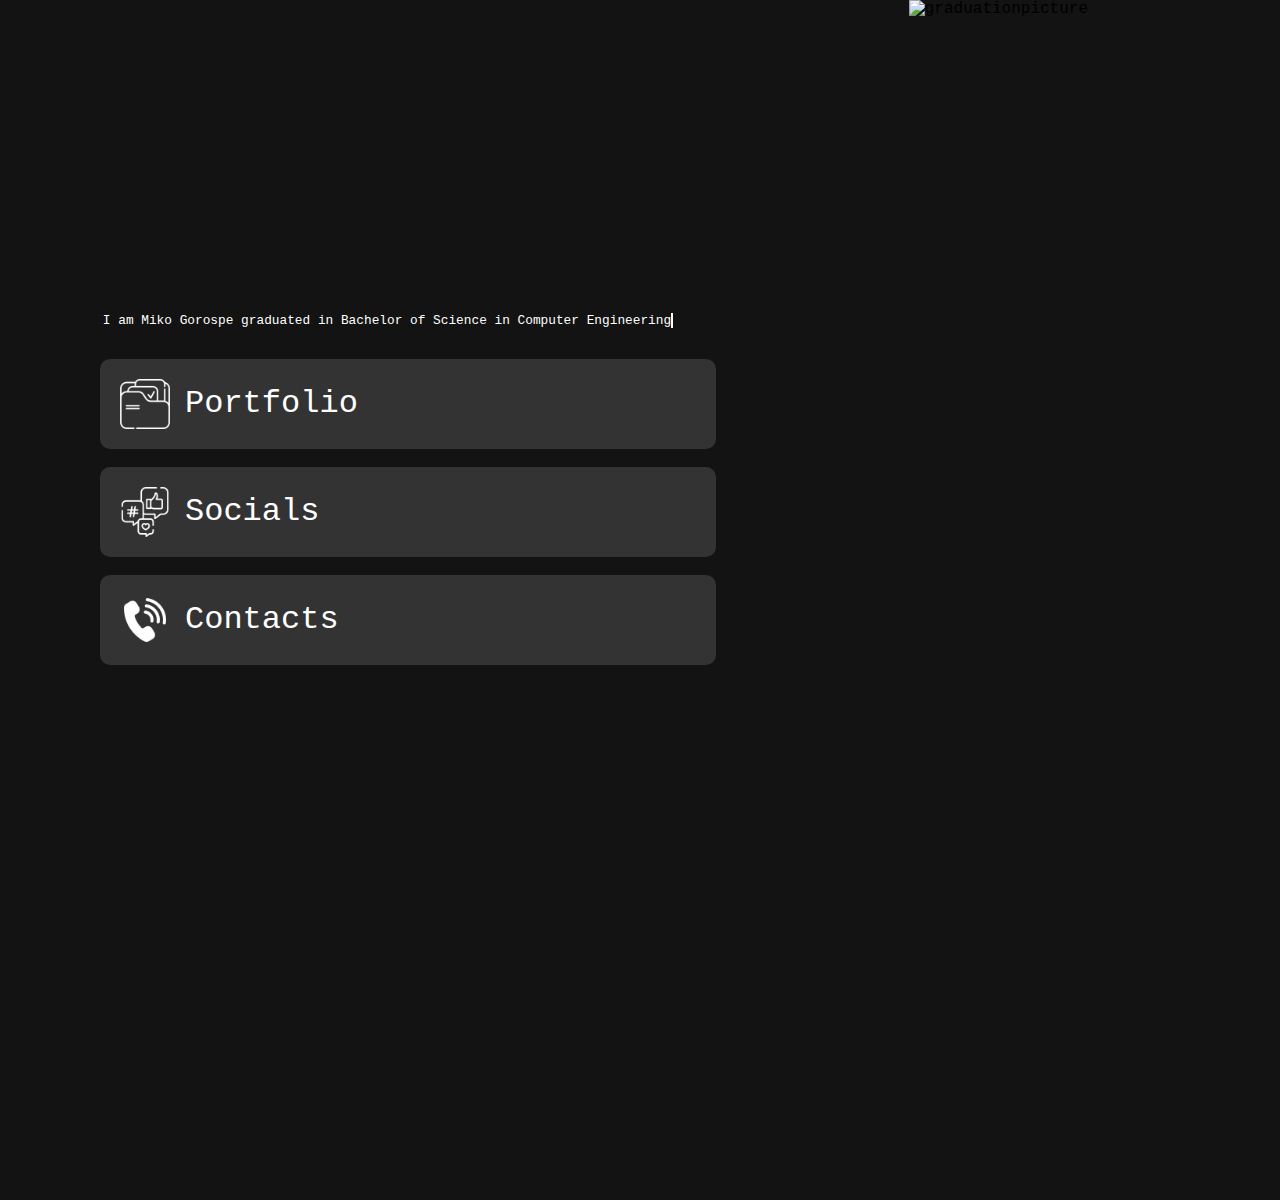
==== index.html @ 4fbf7083 "Update index.html" ====
<!DOCTYPE html>
<html lang="en">
  <head>
    <meta charset="UTF-8">
<meta name="viewport" content="width=device-width, minimum-scale=1.0">
<!--	<meta name="viewport" content="width=device-width,initial-scale=1.0" /> -->
    <title>Miko Gorospe</title>
    <link rel="icon" type="image/x-icon" href="sprints/favicon.ico">
    <link rel="stylesheet" href="styles.css"/>
    </head>
	<body>
	<header>
	</header>
<div class="superframe">
	<div class="outerFrame">
	<div class="frame">
	<img src="sprints/miko.png" class="bigpic" alt="graduationpicture">
	</div>
	</div>
	<div class="forcontent">
	<div class="intro">
    <p class="typing">I am Miko Gorospe graduated in Bachelor of Science in Computer Engineering</p>
	</div>
	<div class="portfolio" id="portfolio">
	<img src="sprints/portfolio.png" alt="portfolioIcon">
	<p>Portfolio</p>
	</div>
	<div class="socials" id="socials">
	<img src="sprints/socials.png" alt="socialsIcon">
	<p>Socials</p>
	</div>
	<div class="contacts" id="contacts">
	<img src="sprints/contacts.png" alt="contactsIcon">
	<p>Contacts</p>
	</div>
	</div>
	</div>
	<script src="script.js"></script>
	</body>
</html>
---- styles.css ----
body{
	width: 100vw;
	height: 100vh;
	margin: 0;
	background-color: #131313;
	overflow: hidden;
	font-size: 100%;
	font-family: "Courier New" ,"Courier New", monospace;
}
.frame img{
	display: block;
	height: 100vh;
	position: absolute;
	right: 0;
	padding-right: 15%;
}
.frame{
	border-radius: 10px;
	position: relative;
}
.portfolio, .socials, .contacts {
    display: flex;
    align-items: center;
    justify-content: flex-start;
    width: 45vw;
    height: 10vh;
    background-color: #333333;
    border-radius: 10px;
    font-size: 2em;
    padding: 0 20px;
    gap: 15px;  
}
.forcontent img {
    width: 50px;
	filter: invert(1);
}
p {
    color: white;
}
.forcontent{
	width: 45vw;
	height: 100vh;
	display: flex;
	flex-direction: column;
	gap: 2vh;
	padding-left: 100px;
	padding-top: 300px;
	position: relative;
	left: 0;
}


.portfolio:hover, .socials:hover, .contacts:hover {
    transform: scale(1.05); 
    opacity: 0.8; 
	transition: transform 0.3s, opacity 0.3s;
	cursor: pointer;
}
.intro {
	align-items: center;
    justify-content: center;
	text-align: center;
	display: flex;
	flex-direction: column;
	
}
.typing {
	font-family: "Courier New" ,"Courier New", monospace;
    width: fit-content;
    overflow: hidden;
    white-space: nowrap;
    border-right: 2px solid white;
    animation: typing 4s steps(74, end), 
               blink-caret 1s step-end infinite;
    color: white;
	font-size:  1vw;
}
@keyframes typing {
    from { 
        width: 0 
    }
    to { 
        width: 74ch 
    }
}
@keyframes blink-caret {
    from, to { border-color: transparent }
    50% { border-color: white }
}

@media (max-width: 1100px) {
	body {
        width: 100%;
		height: 100vh;
		margin: 0;
		background-color: black;
		overflow: hidden;
    }
	header {
		display: block;
		height: 5vh;
		background-color: #333333;
		margin-bottom: 20px;

	}
	.outerFrame{
		width: 210px;
		height: 320px;
		background-color: white;
		border-radius: 10px;
		margin: 5px auto;
		margin-bottom: -250px;
		
	}
	.frame img{
		display: inline-block;
		width: 100%;
		max-width: 200px;
		height: 300px;
		padding-right: 5px;
		margin: 10px auto;
		object-fit: cover;
		border-radius: 10px;
	}
	.portfolio, .socials, .contacts {
		width: 80vw;
		height: 10vh;
		font-size: 1.5em;
		}
	.forcontent{
		align-items: center;
		width: 100vw;
		height: 100vh;
		display: flex;
		padding-left: 5px;
		padding-right: 20px;
	}
	.forcontent img {
		width: 30px;
		filter: invert(1);
	}
	.typing {
		font-size: 2vw;
	}
}
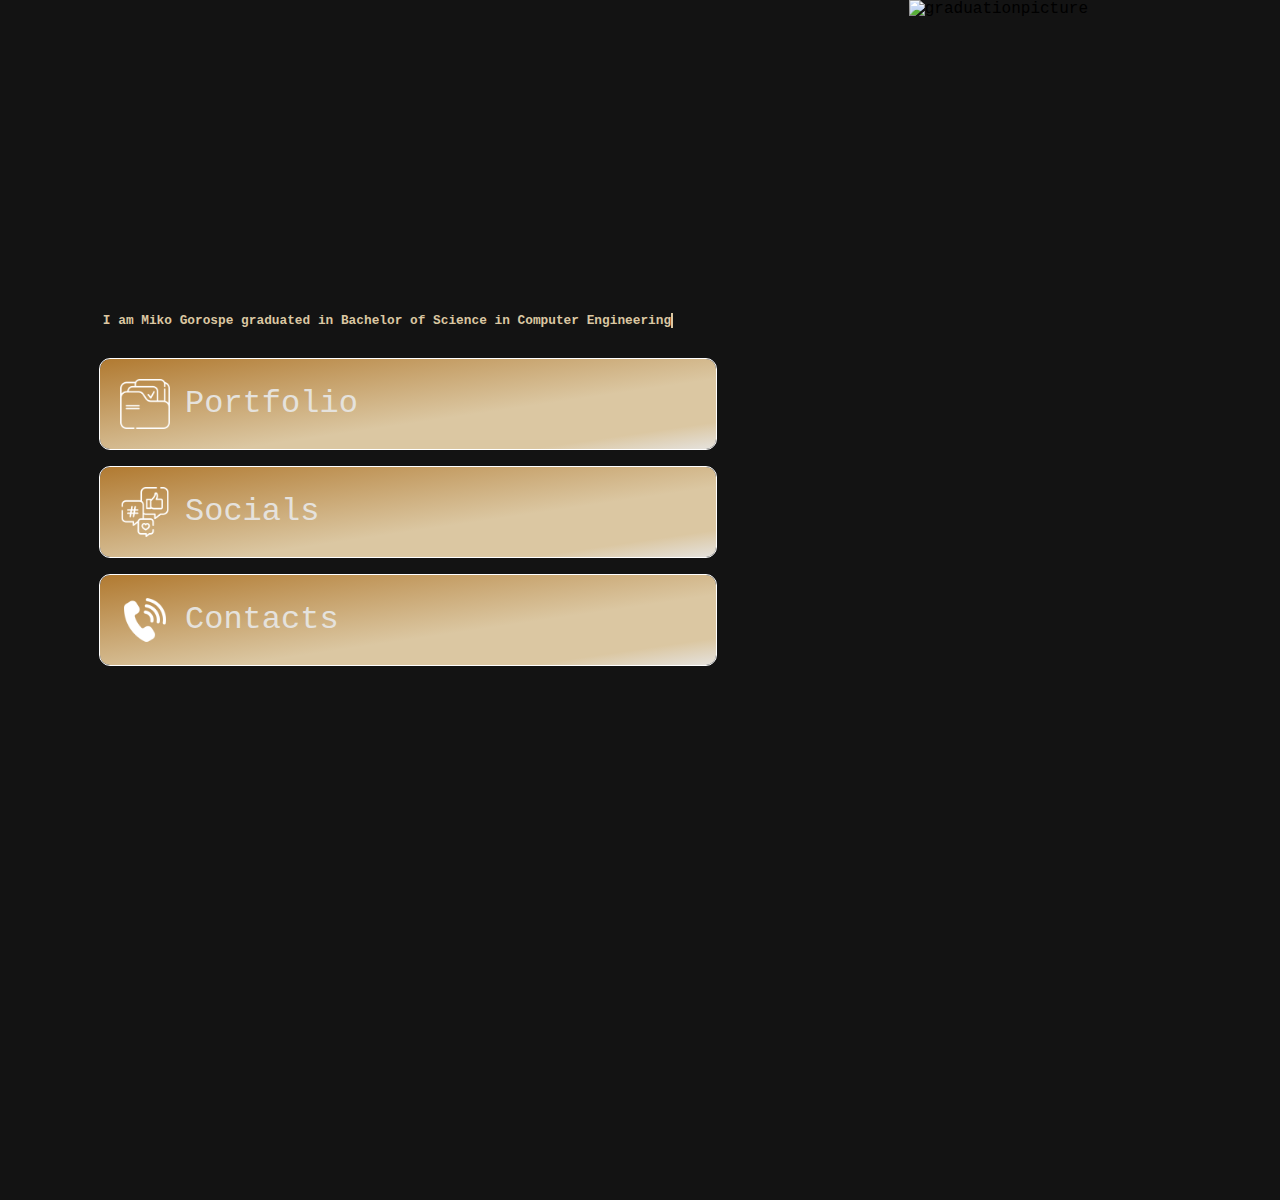
==== commit 68c87594: "Update index.html" ====
--- a/index.html
+++ b/index.html
@@ -5,7 +5,7 @@
 <meta name="viewport" content="width=device-width, minimum-scale=1.0">
 <!--	<meta name="viewport" content="width=device-width,initial-scale=1.0" /> -->
     <title>Miko Gorospe</title>
-    <link rel="icon" type="image/x-icon" href="sprints/favicon.ico">
+    <link rel="icon" type="image/x-icon" href="sprints/favicon.png">
     <link rel="stylesheet" href="styles.css"/>
     </head>
 	<body>
@@ -19,7 +19,7 @@
 	</div>
 	<div class="forcontent">
 	<div class="intro">
-    <p class="typing">I am Miko Gorospe graduated in Bachelor of Science in Computer Engineering</p>
+    <p class="typing">I am Miko Gorospe graduated in <span></span>Bachelor of Science in Computer Engineering</span></p>
 	</div>
 	<div class="portfolio" id="portfolio">
 	<img src="sprints/portfolio.png" alt="portfolioIcon">
--- a/styles.css
+++ b/styles.css
@@ -6,6 +6,7 @@
 	overflow: hidden;
 	font-size: 100%;
 	font-family: "Courier New" ,"Courier New", monospace;
+	font-weight: normal;
 }
 .frame img{
 	display: block;
@@ -14,18 +15,27 @@
 	right: 0;
 	padding-right: 15%;
 }
+p.typing{
+	font-weight: bold;
+	color: #dbc7a2;
+}
 .frame{
 	border-radius: 10px;
 	position: relative;
 }
 .portfolio, .socials, .contacts {
+	/*added*/
+	background: linear-gradient(to bottom right, rgba(177,122,49,1) 0%, rgba(219,199,162,1) 61%, rgba(219,199,162,1) 85%, rgba(229,226,221,1) 100%);
+	outline-style: solid;
+	outline-width: thin;
+	color: white;
+	/*added*/
     display: flex;
     align-items: center;
     justify-content: flex-start;
     width: 45vw;
     height: 10vh;
-    background-color: #333333;
-    border-radius: 10px;
+	border-radius: 10px;
     font-size: 2em;
     padding: 0 20px;
     gap: 15px;  
@@ -35,7 +45,7 @@
 	filter: invert(1);
 }
 p {
-    color: white;
+    color: #e5e2dd;
 }
 .forcontent{
 	width: 45vw;
@@ -69,7 +79,7 @@
     width: fit-content;
     overflow: hidden;
     white-space: nowrap;
-    border-right: 2px solid white;
+	border-right: 2px solid #dbc7a2;
     animation: typing 4s steps(74, end), 
                blink-caret 1s step-end infinite;
     color: white;
@@ -88,25 +98,25 @@
     50% { border-color: white }
 }
 
-@media (max-width: 1100px) {
+@media (max-width: 1200px) {
 	body {
-        width: 100%;
-		height: 100vh;
-		margin: 0;
-		background-color: black;
-		overflow: hidden;
+		overflow: visible;
+		overflow-x: hidden;
     }
 	header {
 		display: block;
 		height: 5vh;
-		background-color: #333333;
+		/*background-color: #333333;*/
 		margin-bottom: 20px;
 
 	}
 	.outerFrame{
 		width: 210px;
 		height: 320px;
-		background-color: white;
+		background-color: black;
+		outline-style: solid;
+		outline-width: thin;
+		color: #dbc7a2;
 		border-radius: 10px;
 		margin: 5px auto;
 		margin-bottom: -250px;
@@ -130,7 +140,7 @@
 	.forcontent{
 		align-items: center;
 		width: 100vw;
-		height: 100vh;
+		height: 100%;
 		display: flex;
 		padding-left: 5px;
 		padding-right: 20px;
@@ -140,6 +150,26 @@
 		filter: invert(1);
 	}
 	.typing {
-		font-size: 2vw;
+		font-size: 3vw;
 	}
+	.typing {
+		font-family: "Courier New", "Courier New", monospace;
+		border-right: 0;
+		width: fit-content;
+		overflow: hidden;
+		white-space: nowrap;
+		animation: typing 2s steps(30, end);
+		color: white;
+	}
+	span {
+		display: block;
+		overflow: hidden;
+		white-space: nowrap;
+		width: 0;
+		animation: typing 2s steps(44, end) 2s forwards;
+	}
+	@keyframes typing {
+		from { width: 0 }
+		to { width: 100% }
+		}
 }
